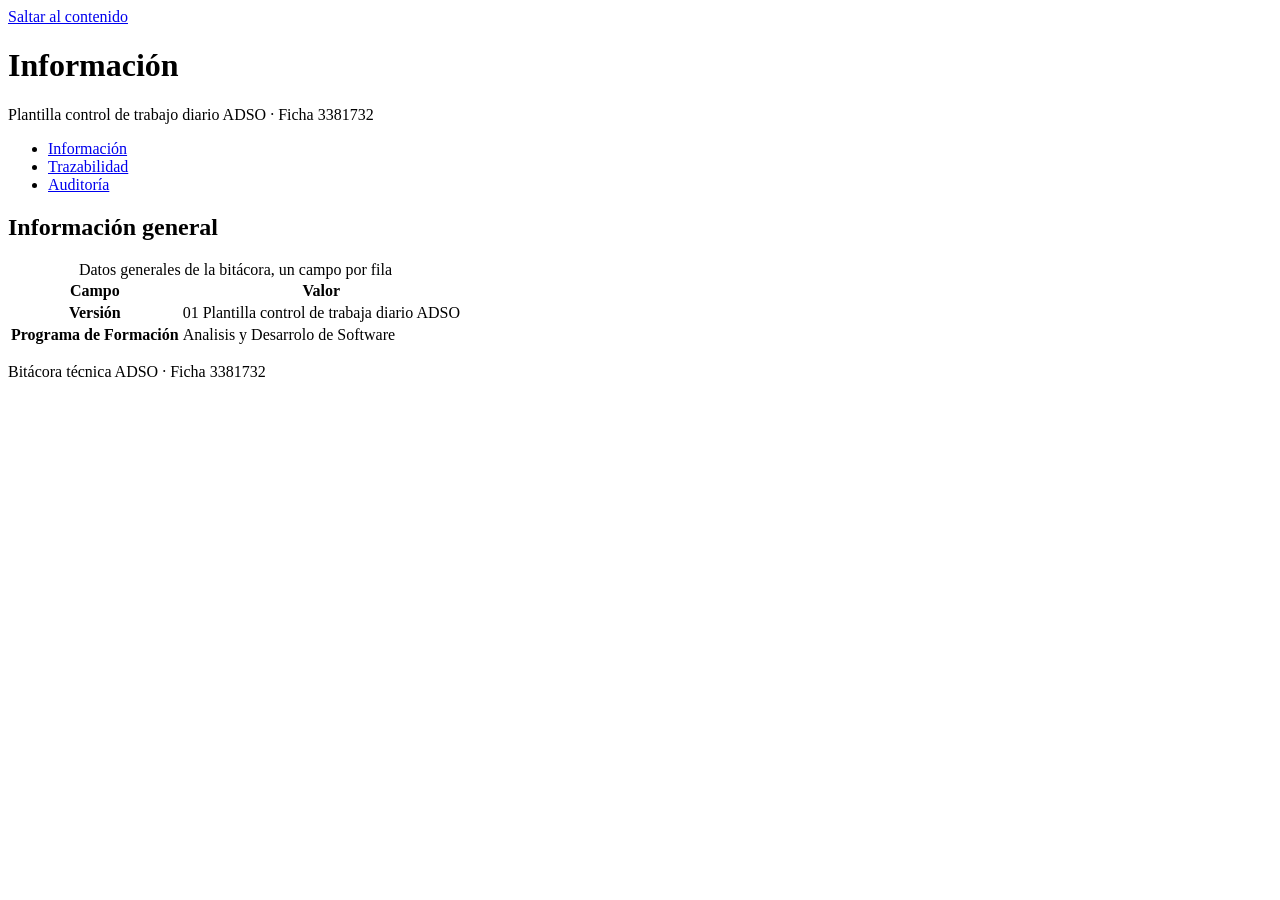
==== index.html @ 9c9b6779 "docs(informacion): agrega programa de formacion Campo: Programa de Formacion  Valor: Analisis y Desa" ====
<!DOCTYPE html>
<html lang="es">
<head>
  <meta charset="UTF-8">
  <meta name="viewport" content="width=device-width, initial-scale=1.0">
  <title>Información - Bitácora ADSO</title>
</head>
<body>
  <a href="#contenido">Saltar al contenido</a>

  <header>
    <h1>Información</h1>
    <p>Plantilla control de trabajo diario ADSO · Ficha 3381732</p>

    <!-- Mismo bloque <nav> en las tres vistas; solo cambia aria-current -->
    <nav aria-label="Navegación principal">
      <ul>
        <li><a href="index.html" aria-current="page">Información</a></li>
        <li><a href="trazabilidad.html">Trazabilidad</a></li>
        <li><a href="auditoria.html">Auditoría</a></li>
      </ul>
    </nav>
  </header>

  <main id="contenido">
    <section aria-labelledby="titulo-info">
      <h2 id="titulo-info">Información general</h2>
      <table>
        <caption>Datos generales de la bitácora, un campo por fila</caption>
        <thead>
          <tr>
            <th scope="col">Campo</th>
            <th scope="col">Valor</th>
          </tr>
        </thead>
        <tbody>
          <tr>
            <th scope="row">Versión</th>
            <td>01 Plantilla control de trabaja diario ADSO</td>
          </tr>
          <tr>
            <th scope="row">Programa de Formación</th>
            <td>Analisis y Desarrolo de Software</td>
          </tr>
        </tbody>
      </table>
    </section>
  </main>

  <footer>
    <p>Bitácora técnica ADSO · Ficha 3381732</p>
  </footer>
</body>
</html>
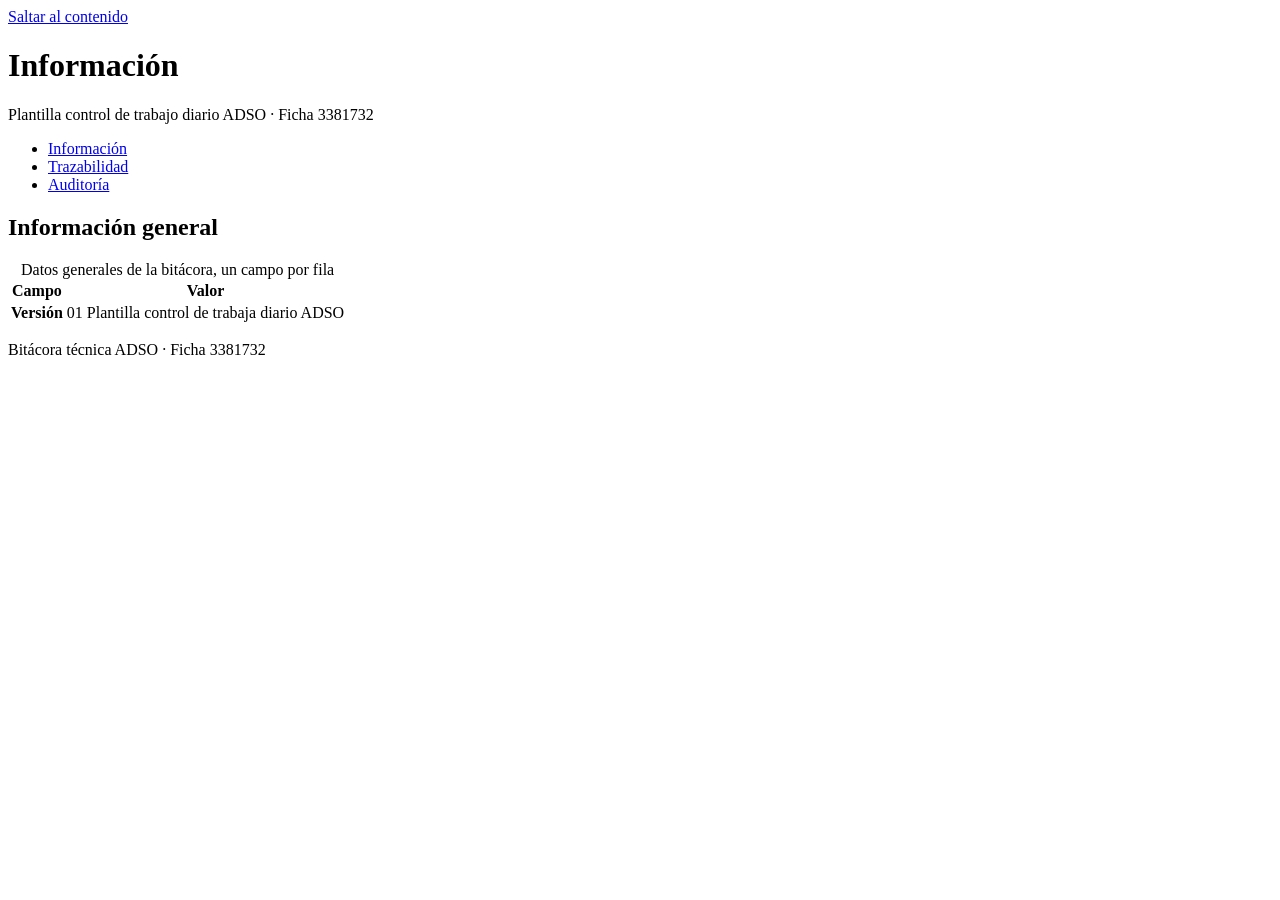
==== commit 17db4763: "docs(informacion): agrega version de la plantilla Campo: Version  Valor: 01 Plantilla control de tra" ====
--- a/index.html
+++ b/index.html
@@ -38,10 +38,6 @@
             <th scope="row">Versión</th>
             <td>01 Plantilla control de trabaja diario ADSO</td>
           </tr>
-          <tr>
-            <th scope="row">Programa de Formación</th>
-            <td>Analisis y Desarrolo de Software</td>
-          </tr>
         </tbody>
       </table>
     </section>
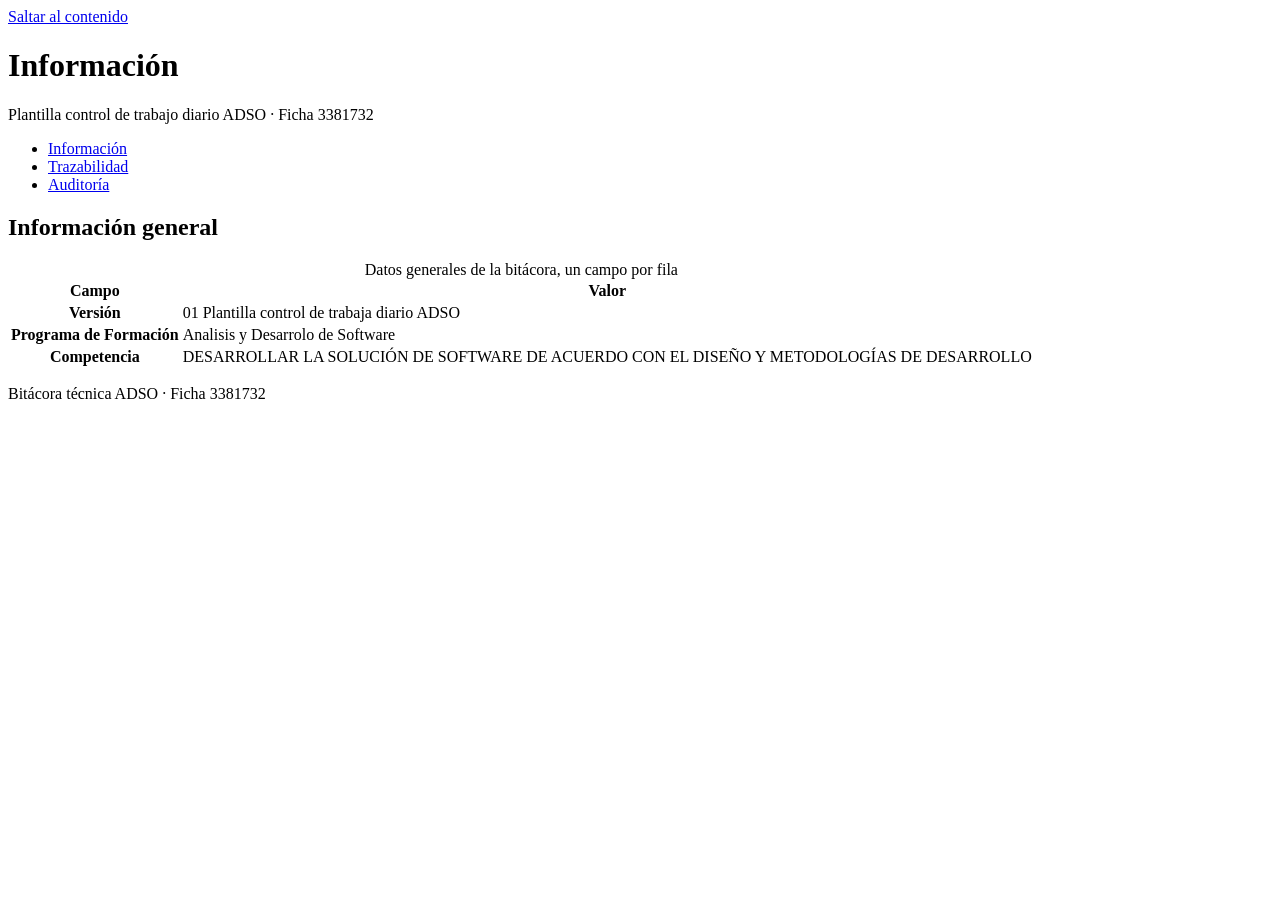
==== commit 2da40737: "docs(informacion): agrega competencia Campo: Competencia  Valor: DESARROLLAR LA SOLUCION DE SOFTWARE" ====
--- a/index.html
+++ b/index.html
@@ -38,6 +38,14 @@
             <th scope="row">Versión</th>
             <td>01 Plantilla control de trabaja diario ADSO</td>
           </tr>
+          <tr>
+            <th scope="row">Programa de Formación</th>
+            <td>Analisis y Desarrolo de Software</td>
+          </tr>
+          <tr>
+            <th scope="row">Competencia</th>
+            <td>DESARROLLAR LA SOLUCIÓN DE SOFTWARE DE ACUERDO CON EL DISEÑO Y METODOLOGÍAS DE DESARROLLO</td>
+          </tr>
         </tbody>
       </table>
     </section>
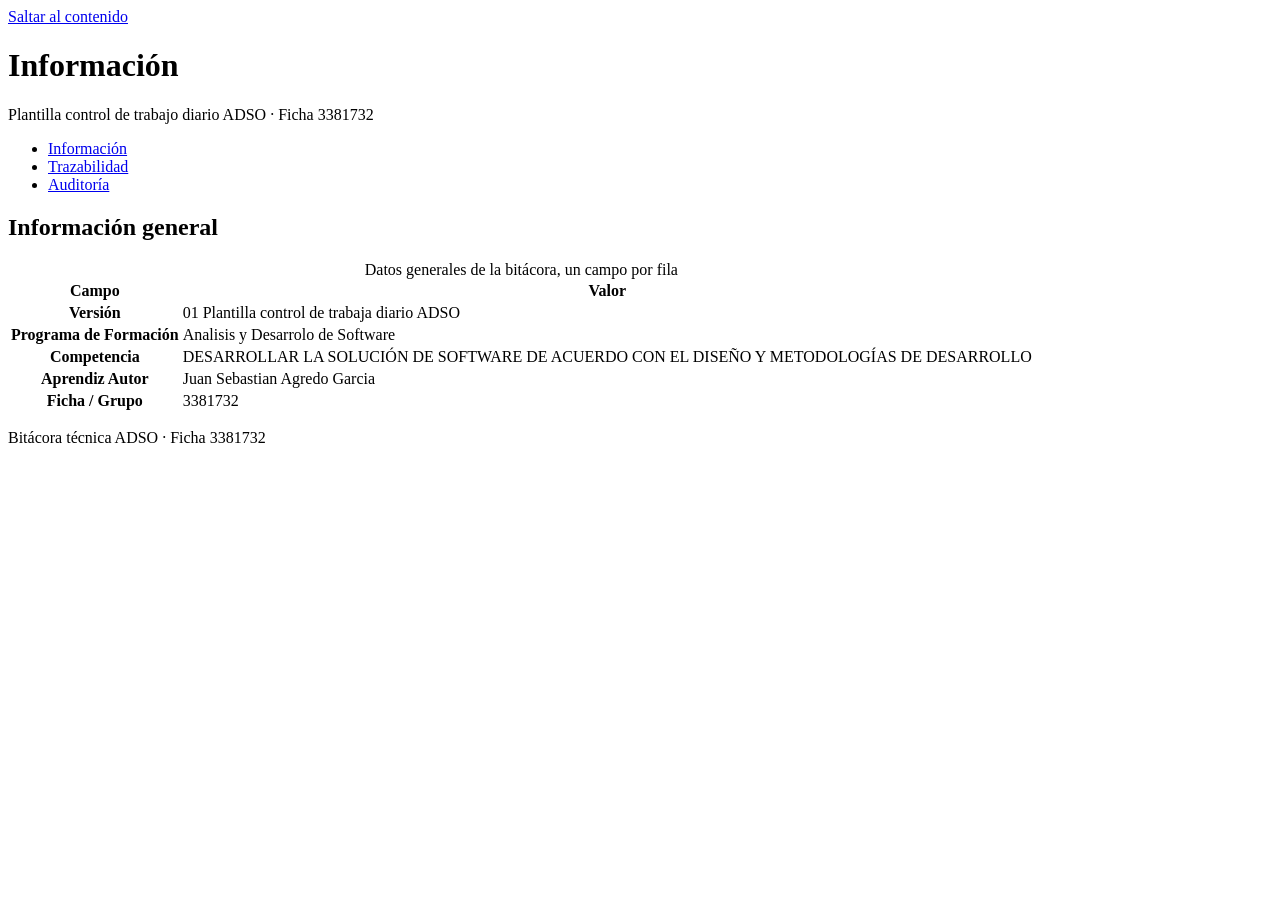
==== commit ed9c2a85: "docs(informacion): agrega ficha o grupo Campo: Ficha / Grupo  Valor: 3381732" ====
--- a/index.html
+++ b/index.html
@@ -46,6 +46,14 @@
             <th scope="row">Competencia</th>
             <td>DESARROLLAR LA SOLUCIÓN DE SOFTWARE DE ACUERDO CON EL DISEÑO Y METODOLOGÍAS DE DESARROLLO</td>
           </tr>
+          <tr>
+            <th scope="row">Aprendiz Autor</th>
+            <td>Juan Sebastian Agredo Garcia</td>
+          </tr>
+          <tr>
+            <th scope="row">Ficha / Grupo</th>
+            <td>3381732</td>
+          </tr>
         </tbody>
       </table>
     </section>
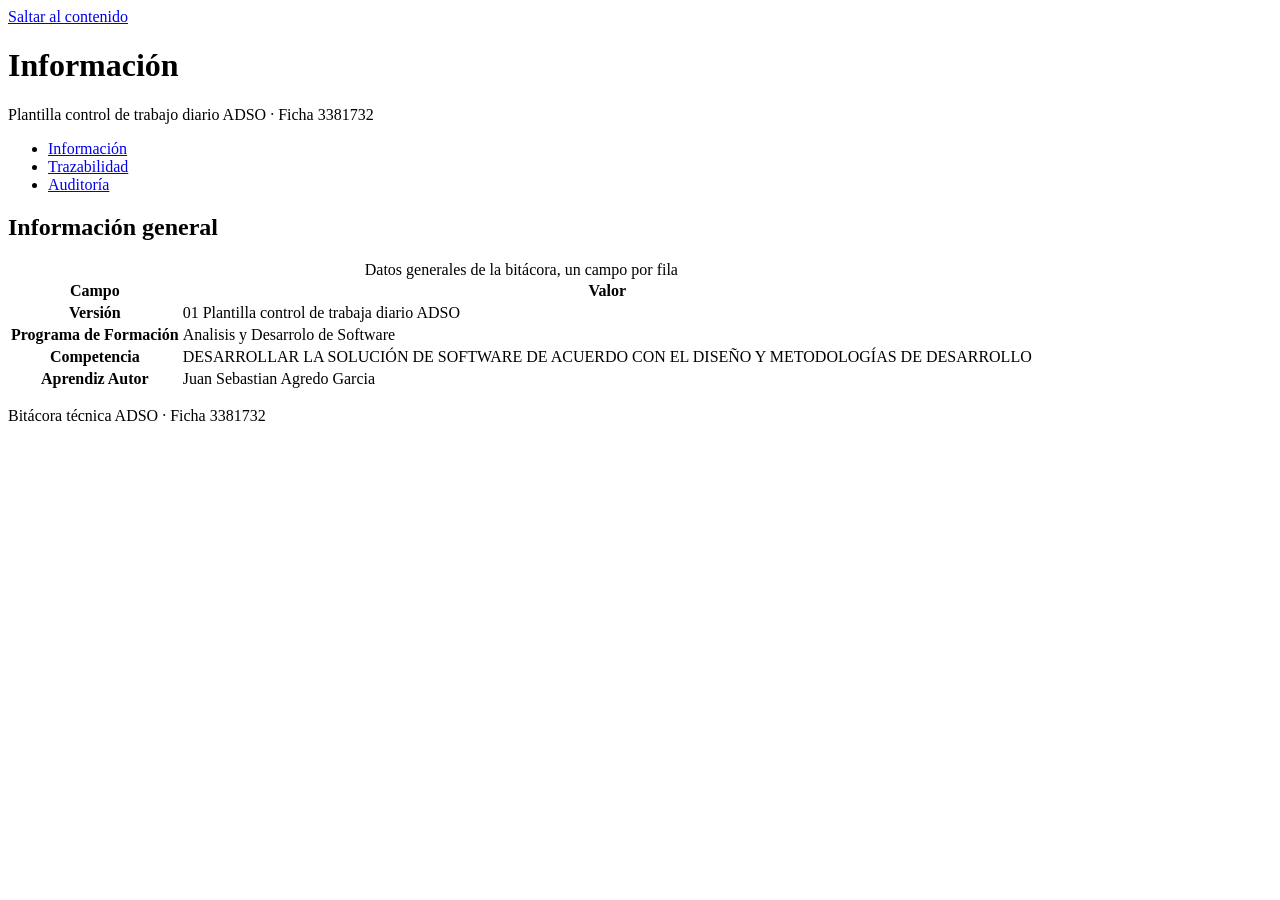
==== commit 9cb99919: "docs(informacion): agrega aprendiz autor Campo: Aprendiz Autor  Valor: Juan Sebastian Agredo Garcia" ====
--- a/index.html
+++ b/index.html
@@ -50,10 +50,6 @@
             <th scope="row">Aprendiz Autor</th>
             <td>Juan Sebastian Agredo Garcia</td>
           </tr>
-          <tr>
-            <th scope="row">Ficha / Grupo</th>
-            <td>3381732</td>
-          </tr>
         </tbody>
       </table>
     </section>
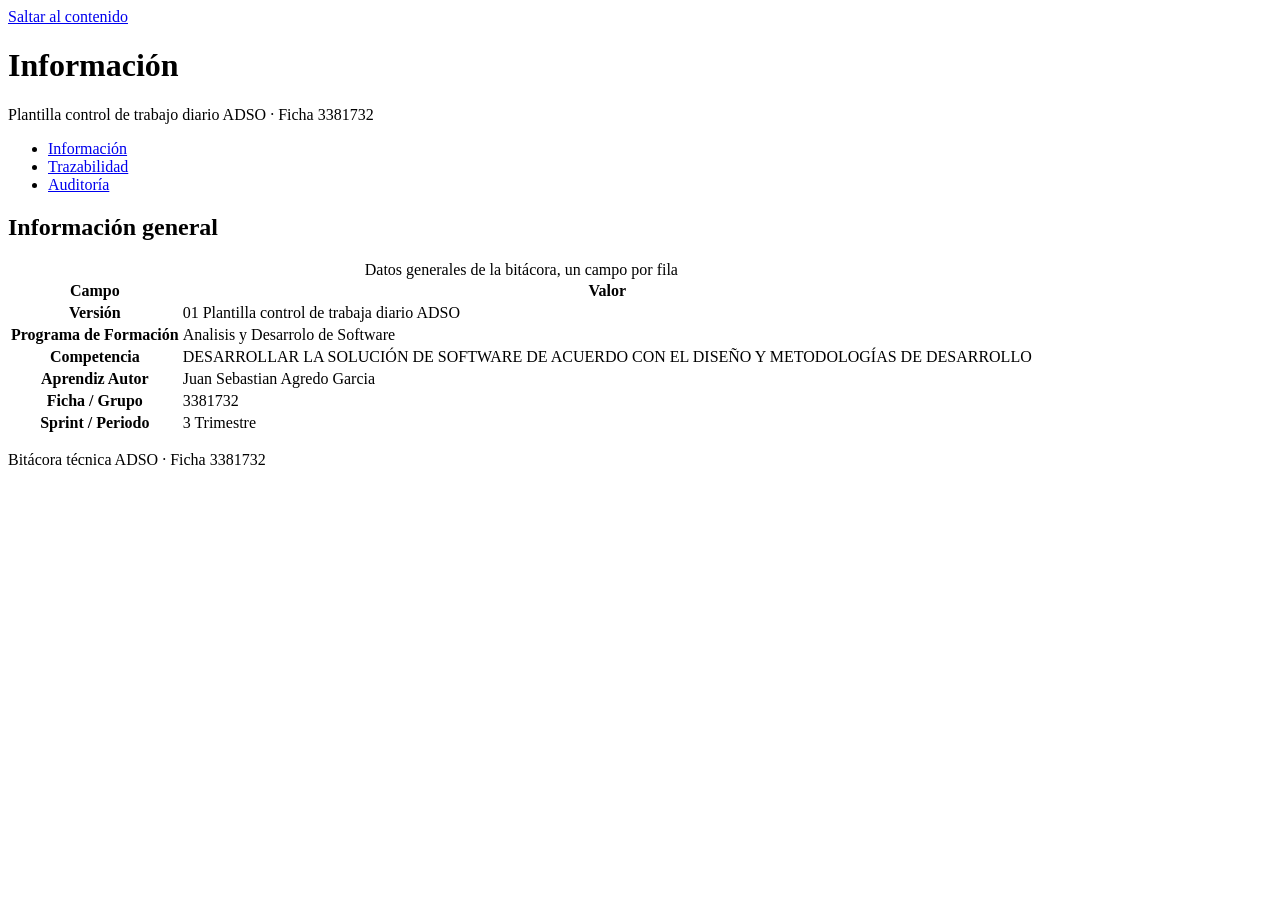
==== commit b4460b7c: "docs(informacion): agrega sprint o periodo Campo: Sprint / Periodo  Valor: 3 Trimestre" ====
--- a/index.html
+++ b/index.html
@@ -50,6 +50,14 @@
             <th scope="row">Aprendiz Autor</th>
             <td>Juan Sebastian Agredo Garcia</td>
           </tr>
+          <tr>
+            <th scope="row">Ficha / Grupo</th>
+            <td>3381732</td>
+          </tr>
+          <tr>
+            <th scope="row">Sprint / Periodo</th>
+            <td>3 Trimestre</td>
+          </tr>
         </tbody>
       </table>
     </section>
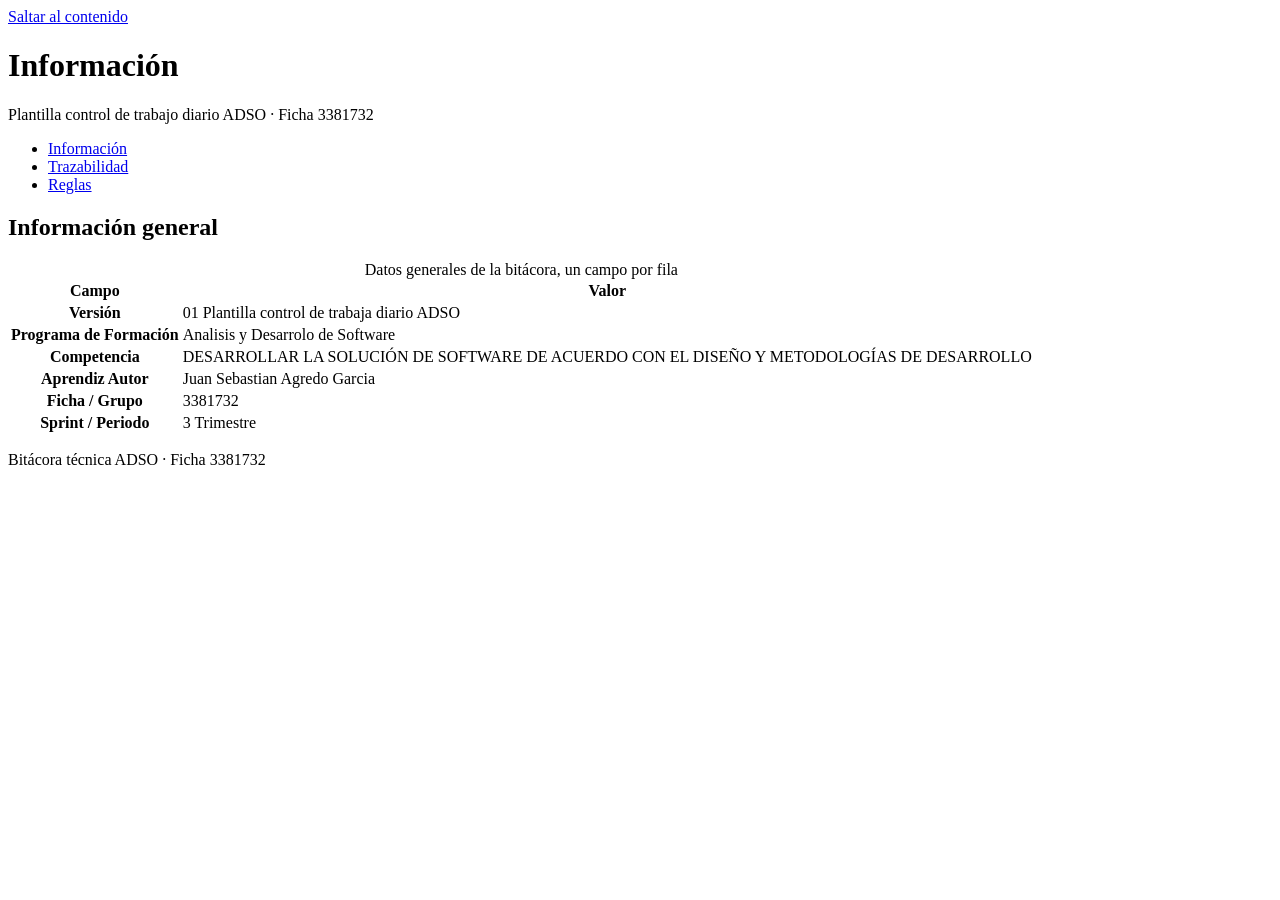
==== commit 4c0b1326: "fix: arreglo y cambio nombbre de la navegacion" ====
--- a/index.html
+++ b/index.html
@@ -17,7 +17,7 @@
       <ul>
         <li><a href="index.html" aria-current="page">Información</a></li>
         <li><a href="trazabilidad.html">Trazabilidad</a></li>
-        <li><a href="auditoria.html">Auditoría</a></li>
+        <li><a href="reglas.html">Reglas</a></li>
       </ul>
     </nav>
   </header>
